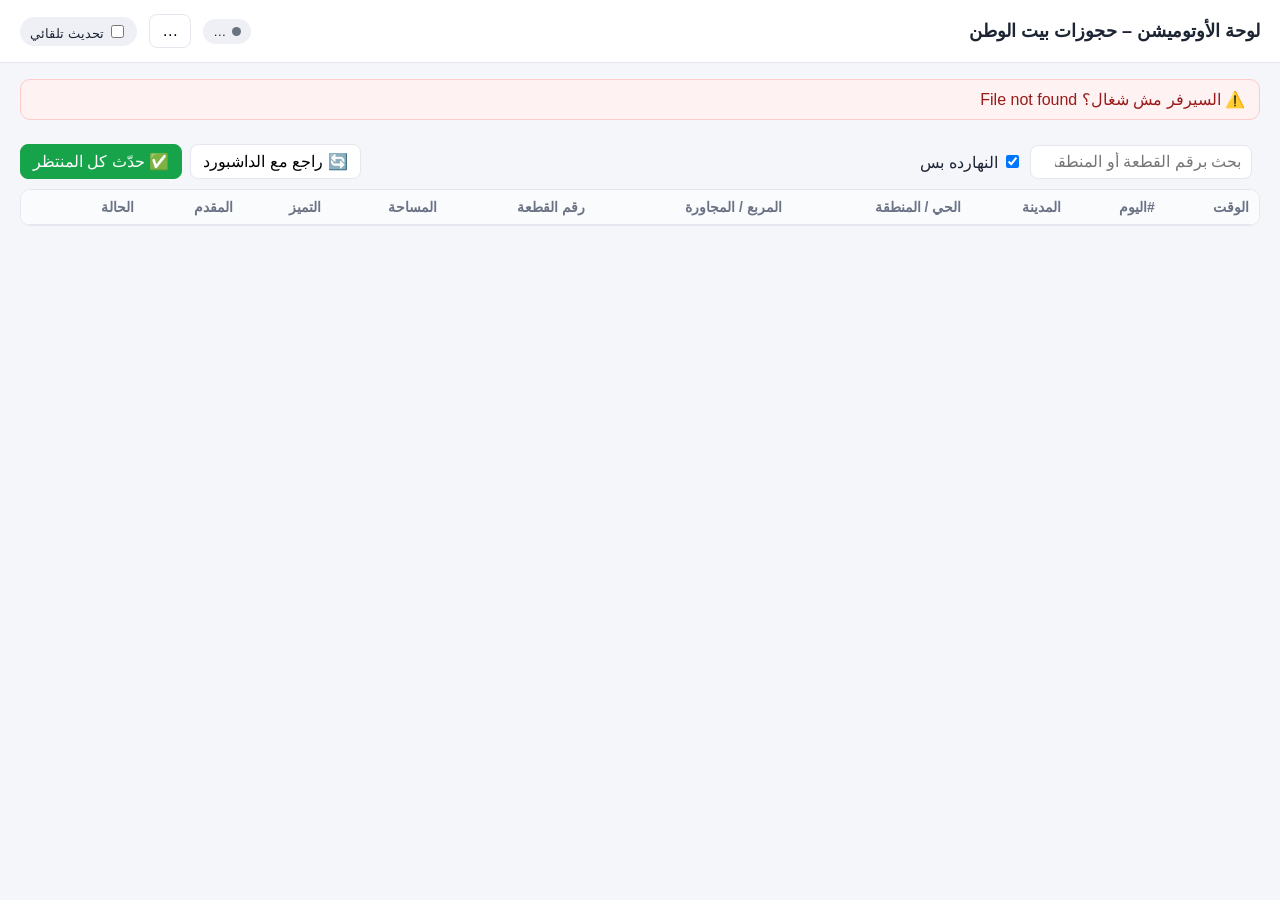
==== app/static/index.html @ f6942cc3 "Show verify-pending progress in a popup The "راجع مع الداشبورد" button now opens a modal with a prog" ====
<!doctype html>
<html lang="ar" dir="rtl">
<head>
<meta charset="utf-8">
<meta name="viewport" content="width=device-width, initial-scale=1">
<title>لوحة الأوتوميشن</title>
<style>
  :root { --bg:#f5f6fa; --card:#fff; --text:#1d2433; --muted:#6b7385; --line:#e4e7ee;
          --blue:#4f6af0; --green:#16a34a; --red:#dc2626; --amber:#d97706; --gray:#6b7280; }
  * { box-sizing: border-box; }
  body { margin:0; font-family: "Segoe UI", Tahoma, sans-serif; background:var(--bg); color:var(--text); }
  header { background:var(--card); border-bottom:1px solid var(--line); padding:14px 20px;
           display:flex; flex-wrap:wrap; gap:12px; align-items:center; position:sticky; top:0; z-index:2; }
  h1 { font-size:18px; margin:0 0 0 auto; }
  button { font:inherit; border:1px solid var(--line); background:var(--card); border-radius:8px;
           padding:7px 12px; cursor:pointer; }
  button:hover { filter:brightness(.96); }
  button.primary { background:var(--blue); color:#fff; border-color:var(--blue); }
  button.ok { background:var(--green); color:#fff; border-color:var(--green); }
  button.danger { color:var(--red); }
  button:disabled { opacity:.5; cursor:not-allowed; }
  .pill { display:inline-flex; align-items:center; gap:6px; padding:5px 10px; border-radius:999px;
          font-size:13px; background:#eef0f5; }
  .pill[hidden] { display:none; }
  .dot { width:9px; height:9px; border-radius:50%; background:var(--gray); }
  .on .dot { background:var(--green); box-shadow:0 0 0 3px #16a34a33; }
  main { padding:16px 20px; max-width:1400px; margin:auto; }
  .stats { display:flex; gap:10px; flex-wrap:wrap; margin-bottom:12px; }
  .stat { background:var(--card); border:1px solid var(--line); border-radius:10px; padding:10px 14px; min-width:110px; }
  .stat b { display:block; font-size:22px; }
  .stat span { color:var(--muted); font-size:13px; }
  .alert { background:#fff7ed; border:1px solid #fed7aa; color:#9a3412; border-radius:10px;
           padding:10px 14px; margin-bottom:12px; display:none; }
  .alert.err { background:#fef2f2; border-color:#fecaca; color:#991b1b; }
  .toolbar { display:flex; gap:8px; flex-wrap:wrap; align-items:center; margin-bottom:10px; }
  .tabs button.active { background:var(--text); color:#fff; border-color:var(--text); }
  input[type=search] { font:inherit; padding:7px 10px; border:1px solid var(--line); border-radius:8px; min-width:220px; }
  .table-wrap { background:var(--card); border:1px solid var(--line); border-radius:10px; overflow:auto; }
  table { width:100%; border-collapse:collapse; font-size:14px; }
  th, td { padding:9px 10px; border-bottom:1px solid var(--line); text-align:right; white-space:nowrap; }
  th { background:#fafbfd; color:var(--muted); font-weight:600; position:sticky; top:0; }
  tr.new { animation: flash 3s ease-out; }
  @keyframes flash { from { background:#e0e7ff; } to { background:transparent; } }
  td.wrap { white-space:normal; min-width:140px; max-width:220px; }
  .plotno { font-weight:700; font-size:15px; cursor:copy; }
  .status { font-size:12px; padding:3px 8px; border-radius:999px; color:#fff; }
  .s-pending { background:var(--amber); } .s-done { background:var(--green); }
  .s-failed { background:var(--red); } .s-rejected, .s-duplicate { background:var(--gray); }
  .status { display:inline-block; }
  .note { margin-top:4px; color:var(--muted); font-size:12px; white-space:normal; max-width:280px; }
  .actions { display:flex; gap:6px; }
  a.link { color:var(--blue); text-decoration:none; align-self:center; font-size:13px; }
  .empty { padding:40px; text-align:center; color:var(--muted); }
  #toast { position:fixed; bottom:20px; left:20px; background:var(--text); color:#fff; padding:10px 16px;
           border-radius:8px; opacity:0; transition:.2s; pointer-events:none; }
  #toast.show { opacity:1; }
  .modal { position:fixed; inset:0; background:#1d243366; display:flex; align-items:center; justify-content:center;
           z-index:10; padding:16px; }
  .modal[hidden] { display:none; }
  .modal .box { background:var(--card); border-radius:12px; padding:20px 22px; width:min(420px, 100%);
                box-shadow:0 10px 40px #0003; }
  .modal h2 { font-size:17px; margin:0 0 6px; }
  .modal p { color:var(--muted); font-size:14px; margin:0 0 14px; }
  .bar { height:12px; background:#eef0f5; border-radius:999px; overflow:hidden; }
  .bar div { height:100%; width:0; background:var(--blue); transition:width .3s; }
  .bar.finished div { background:var(--green); }
  .progress-nums { display:flex; justify-content:space-between; font-size:13px; color:var(--muted); margin:8px 0 14px; }
  .modal .foot { display:flex; justify-content:flex-start; }
</style>
</head>
<body>
<header>
  <h1>لوحة الأوتوميشن – حجوزات بيت الوطن</h1>
  <span id="listenerPill" class="pill"><span class="dot"></span><span id="listenerText">…</span></span>
  <button id="listenerBtn">…</button>
  <span id="queuePill" class="pill" hidden title="بيشوف القطع المنتظرة لو كانت اتحجزت في الداشبورد خلاص">🔄 <span id="queueText"></span></span>
  <span class="pill" title="تحديث الداشبورد تلقائي للقطع المطابقة 100%">
    <label><input type="checkbox" id="autoMode"> تحديث تلقائي</label>
  </span>
</header>
<main>
  <div id="errorBox" class="alert err"></div>
  <div id="missingBox" class="alert"></div>
  <div id="dashBox" class="alert">الربط مع الداشبورد لسه مش جاهز. لحد ما يجهز: اضغط على رقم القطعة عشان تنسخه، حدّثها في الداشبورد، وبعدين اضغط "تم يدوي".</div>

  <div class="stats" id="stats"></div>

  <div class="toolbar">
    <div class="tabs" id="tabs"></div>
    <input type="search" id="search" placeholder="بحث برقم القطعة أو المنطقة…">
    <label><input type="checkbox" id="todayOnly" checked> النهارده بس</label>
    <span style="flex:1"></span>
    <button id="verifyAll" title="بيشوف بس، مش بيغيّر حاجة في الداشبورد">🔄 راجع مع الداشبورد</button>
    <button class="ok" id="approveAll">✅ حدّث كل المنتظر</button>
  </div>

  <div class="table-wrap">
    <table>
      <thead><tr>
        <th>الوقت</th><th>#اليوم</th><th>المدينة</th><th>الحي / المنطقة</th><th>المربع / المجاورة</th>
        <th>رقم القطعة</th><th>المساحة</th><th>التميز</th><th>المقدم</th><th>الحالة</th><th></th>
      </tr></thead>
      <tbody id="rows"></tbody>
    </table>
    <div class="empty" id="empty" hidden>مفيش قطع هنا</div>
  </div>
</main>
<div id="toast"></div>
<div id="verifyModal" class="modal" hidden>
  <div class="box">
    <h2>🔄 مراجعة مع الداشبورد</h2>
    <p id="verifyMsg">بيشوف القطع المنتظرة لو كانت اتحجزت في الداشبورد خلاص. مش بيغيّر حاجة في الداشبورد.</p>
    <div class="bar" id="verifyBar"><div></div></div>
    <div class="progress-nums"><span id="verifyCount">0 / 0</span><span id="verifyDone">اتعلّم "اتحدّث": 0</span></div>
    <div class="foot"><button id="verifyClose" disabled>قفل</button></div>
  </div>
</div>

<script>
const STATUS = { pending:"منتظر", done:"اتحدّث", failed:"محتاج مراجعة", rejected:"مرفوض", duplicate:"مكرر" };
const TABS = [["pending","منتظر"],["failed","محتاج مراجعة"],["done","اتحدّث"],["duplicate","مكرر"],["rejected","مرفوض"],["","الكل"]];
let tab = "pending", state = null, seen = new Set(), firstLoad = true;

const $ = id => document.getElementById(id);
const esc = s => (s ?? "").toString().replace(/[&<>"]/g, c => ({"&":"&amp;","<":"&lt;",">":"&gt;",'"':"&quot;"}[c]));
function toast(msg) { const t = $("toast"); t.textContent = msg; t.classList.add("show"); clearTimeout(t._h); t._h = setTimeout(() => t.classList.remove("show"), 2500); }

async function api(path, method = "GET") {
  const r = await fetch(path, { method });
  const body = await r.json().catch(() => ({}));
  if (!r.ok) throw new Error(body.detail || r.statusText);
  return body;
}

function renderTabs() {
  const c = state?.counts || {};
  $("tabs").innerHTML = TABS.map(([k, label]) =>
    `<button data-k="${k}" class="${k === tab ? "active" : ""}">${label}${k && c[k] ? ` (${c[k]})` : ""}</button>`).join(" ");
  $("tabs").querySelectorAll("button").forEach(b => b.onclick = () => { tab = b.dataset.k; renderTabs(); loadRows(); });
}

async function loadState() {
  state = await api("/api/state");
  const L = state.listener;
  $("listenerPill").classList.toggle("on", L.running);
  $("listenerText").textContent = L.running ? "شغال – بيسمع القناة" : "واقف";
  $("listenerBtn").textContent = L.running ? "⏸ إيقاف" : "▶ تشغيل";
  $("listenerBtn").className = L.running ? "danger" : "primary";
  $("errorBox").style.display = L.error ? "block" : "none";
  $("errorBox").textContent = L.error ? "⚠️ " + L.error : "";
  $("missingBox").style.display = state.missing.length ? "block" : "none";
  $("missingBox").textContent = state.missing.length
    ? `⚠️ في رسايل ماوصلتش النهارده (حسب عداد "إجمالي اليوم"): ${state.missing.join("، ")}` : "";
  $("dashBox").style.display = state.dashboard_configured ? "none" : "block";
  $("autoMode").checked = state.auto_mode;
  $("autoMode").disabled = !state.dashboard_configured;
  $("approveAll").disabled = !state.dashboard_configured || !state.counts.pending;
  if (!$("verifyAll")._busy) $("verifyAll").disabled = !state.dashboard_configured;
  $("queuePill").hidden = !state.queue;
  $("queueText").textContent = `بيراجع مع الداشبورد… (${state.queue})`;
  const c = state.counts, total = Object.values(c).reduce((a, b) => a + b, 0);
  $("stats").innerHTML = [["حجوزات النهارده", total], ["منتظر", c.pending || 0], ["اتحدّث", c.done || 0],
    ["محتاج مراجعة", c.failed || 0], ["آخر رسالة", L.last_message_at ? L.last_message_at.slice(11, 16) : "—"]]
    .map(([l, v]) => `<div class="stat"><b>${v}</b><span>${l}</span></div>`).join("");
  renderTabs();
}

async function loadRows() {
  const p = new URLSearchParams();
  if (tab) p.set("status", tab);
  if ($("todayOnly").checked && state) p.set("day", state.today);
  if ($("search").value.trim()) p.set("search", $("search").value.trim());
  const rows = await api("/api/plots?" + p);
  $("empty").hidden = rows.length > 0;
  const canApprove = state?.dashboard_configured;
  $("rows").innerHTML = rows.map(r => {
    const isNew = !firstLoad && !seen.has(r.id);
    seen.add(r.id);
    const act = [];
    if (r.status === "pending" || r.status === "failed") {
      if (canApprove && r.suggest_id) act.push(`<button class="ok" data-a="link-region" title="هيفتكر إن المنطقة دي هي نفسها بعد كده">اربط وحدّث</button>`);
      else if (canApprove) act.push(`<button class="ok" data-a="approve">حدّث الداشبورد</button>`);
      act.push(`<button data-a="mark-done">تم يدوي</button>`);
      act.push(`<button class="danger" data-a="reject">رفض</button>`);
    } else {
      act.push(`<button data-a="reset">رجّعه منتظر</button>`);
    }
    if (state?.dashboard_url) act.push(`<a class="link" target="_blank" href="${state.dashboard_url}?q=${encodeURIComponent(r.plot)}&per_page=500">افتح ↗</a>`);
    return `<tr data-id="${r.id}" class="${isNew ? "new" : ""}">
      <td>${esc(r.posted_at.slice(11, 16))}</td><td>${esc(r.day_count)}</td>
      <td>${esc(r.city)}</td><td class="wrap">${esc(r.sector)}</td><td class="wrap">${esc(r.block)}</td>
      <td class="plotno" title="اضغط للنسخ">${esc(r.plot)}</td>
      <td>${r.area ? esc(r.area) + " م²" : ""}</td><td>${esc(r.features)}</td><td>${esc(r.down_payment)}</td>
      <td><span class="status s-${r.status}">${STATUS[r.status]}</span>${r.note ? `<div class="note">${esc(r.note)}</div>` : ""}</td>
      <td><div class="actions">${act.join("")}</div></td></tr>`;
  }).join("");
  firstLoad = false;
}

$("rows").addEventListener("click", async e => {
  const tr = e.target.closest("tr"); if (!tr) return;
  if (e.target.classList.contains("plotno")) {
    navigator.clipboard.writeText(e.target.textContent).then(() => toast("اتنسخ رقم القطعة " + e.target.textContent));
    return;
  }
  const a = e.target.dataset.a; if (!a) return;
  e.target.disabled = true;
  try {
    const r = await api(`/api/plots/${tr.dataset.id}/${a}`, "POST");
    if (a === "approve" || a === "link-region") toast(r.status === "done" ? "✅ اتحدّثت في الداشبورد" : "⚠️ " + (r.note || "فشل"));
  } catch (err) { toast("⚠️ " + err.message); }
  await refresh();
});

$("listenerBtn").onclick = async () => {
  $("listenerBtn").disabled = true;
  try {
    if (state.listener.running) { await api("/api/listener/stop", "POST"); toast("⏸ اتوقف"); }
    else { const r = await api("/api/listener/start", "POST"); toast(`▶ اشتغل – جاب ${r.caught_up} رسالة فاتت`); }
  } catch (err) { toast("⚠️ " + err.message); }
  $("listenerBtn").disabled = false;
  await refresh();
};

$("autoMode").onchange = async e => {
  try { await api(`/api/auto-mode/${e.target.checked ? 1 : 0}`, "POST"); }
  catch (err) { toast("⚠️ " + err.message); }
  await refresh();
};

$("approveAll").onclick = async () => {
  if (!confirm("تحدّث كل القطع المنتظرة في الداشبورد؟")) return;
  $("approveAll").disabled = true;
  const r = await api("/api/plots/approve-pending", "POST").catch(err => (toast("⚠️ " + err.message), null));
  if (r) toast(`✅ ${r.done} اتحدّثت – ⚠️ ${r.failed} محتاجة مراجعة`);
  await refresh();
};

function showProgress(b, finished) {
  const pct = b.total ? Math.round(100 * b.checked / b.total) : 100;
  $("verifyBar").firstElementChild.style.width = pct + "%";
  $("verifyBar").classList.toggle("finished", finished);
  $("verifyCount").textContent = `${b.checked} / ${b.total} (${pct}%)`;
  $("verifyDone").textContent = `اتعلّم "اتحدّث": ${b.done}`;
}

$("verifyAll").onclick = async () => {
  const b = $("verifyAll");
  b.disabled = b._busy = true;
  $("verifyClose").disabled = true;
  $("verifyMsg").textContent = "بيشوف القطع المنتظرة لو كانت اتحجزت في الداشبورد خلاص. مش بيغيّر حاجة في الداشبورد.";
  showProgress({ total: 0, checked: 0, done: 0 }, false);
  $("verifyModal").hidden = false;
  const poll = setInterval(async () => {
    const s = await api("/api/state").catch(() => null);
    if (s?.verify_batch) showProgress(s.verify_batch, false);
  }, 500);
  try {
    const r = await api("/api/plots/verify-pending", "POST");
    showProgress({ total: r.checked, checked: r.checked, done: r.done }, true);
    $("verifyMsg").textContent = r.checked
      ? `✅ خلص. ${r.done} من ${r.checked} كانت محجوزة في الداشبورد واتعلّمت "اتحدّث".`
      : "مفيش قطع منتظرة.";
  } catch (err) {
    $("verifyMsg").textContent = "⚠️ " + err.message;
  } finally {
    clearInterval(poll);
    $("verifyClose").disabled = false;
    b._busy = false; b.disabled = !state?.dashboard_configured;
    await refresh();
  }
};
$("verifyClose").onclick = () => { $("verifyModal").hidden = true; };

let searchTimer;
$("search").oninput = () => { clearTimeout(searchTimer); searchTimer = setTimeout(loadRows, 300); };
$("todayOnly").onchange = loadRows;

async function refresh() {
  try { await loadState(); await loadRows(); } catch (e) { $("errorBox").style.display = "block"; $("errorBox").textContent = "⚠️ السيرفر مش شغال؟ " + e.message; }
}
refresh();
setInterval(refresh, 5000);
</script>
</body>
</html>
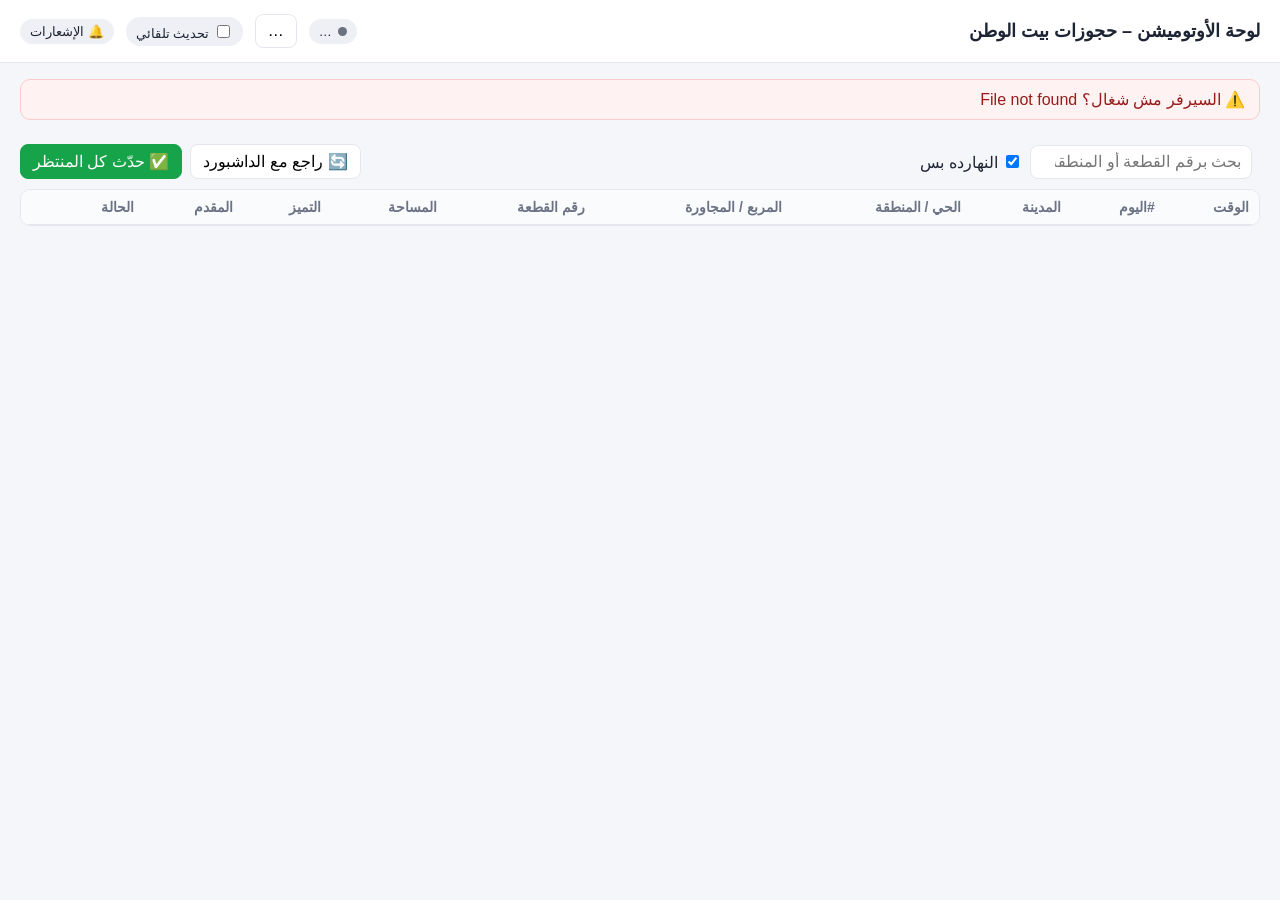
==== commit a68109c6: "Add a notifications page and Windows notifications for important events Every platform event and pan" ====
--- a/app/static/index.html
+++ b/app/static/index.html
@@ -22,6 +22,9 @@
   .pill { display:inline-flex; align-items:center; gap:6px; padding:5px 10px; border-radius:999px;
           font-size:13px; background:#eef0f5; }
   .pill[hidden] { display:none; }
+  a.bell { color:var(--text); text-decoration:none; }
+  #bellCount { background:var(--red); color:#fff; border-radius:999px; padding:0 7px; font-size:12px; }
+  #bellCount[hidden] { display:none; }
   .dot { width:9px; height:9px; border-radius:50%; background:var(--gray); }
   .on .dot { background:var(--green); box-shadow:0 0 0 3px #16a34a33; }
   main { padding:16px 20px; max-width:1400px; margin:auto; }
@@ -54,6 +57,10 @@
   #toast { position:fixed; bottom:20px; left:20px; background:var(--text); color:#fff; padding:10px 16px;
            border-radius:8px; opacity:0; transition:.2s; pointer-events:none; }
   #toast.show { opacity:1; }
+  #missingBox button { margin-inline-start:8px; }
+  #unparsedBox summary { cursor:pointer; }
+  pre.raw { white-space:pre-wrap; background:#fff; border:1px solid var(--line); border-radius:8px; padding:8px 10px;
+            margin:8px 0 0; font:13px/1.5 "Segoe UI", Tahoma, sans-serif; color:var(--text); }
   .modal { position:fixed; inset:0; background:#1d243366; display:flex; align-items:center; justify-content:center;
            z-index:10; padding:16px; }
   .modal[hidden] { display:none; }
@@ -65,7 +72,7 @@
   .bar div { height:100%; width:0; background:var(--blue); transition:width .3s; }
   .bar.finished div { background:var(--green); }
   .progress-nums { display:flex; justify-content:space-between; font-size:13px; color:var(--muted); margin:8px 0 14px; }
-  .modal .foot { display:flex; justify-content:flex-start; }
+  .modal .foot { display:flex; justify-content:flex-start; gap:8px; }
 </style>
 </head>
 <body>
@@ -77,10 +84,17 @@
   <span class="pill" title="تحديث الداشبورد تلقائي للقطع المطابقة 100%">
     <label><input type="checkbox" id="autoMode"> تحديث تلقائي</label>
   </span>
+  <a class="pill bell" href="/notifications" title="كل الإشعارات والرسايل">🔔 الإشعارات <b id="bellCount" hidden></b></a>
 </header>
 <main>
   <div id="errorBox" class="alert err"></div>
-  <div id="missingBox" class="alert"></div>
+  <div id="missingBox" class="alert">
+    <span id="missingText"></span>
+    <button id="refetchBtn" title="بيقرا كل رسايل النهارده من القناة تاني، ومش هيكرر اللي اتسجل">🔁 هات الرسايل الناقصة</button>
+  </div>
+  <div id="unparsedBox" class="alert err">
+    <details><summary id="unparsedTitle"></summary><div id="unparsedList"></div></details>
+  </div>
   <div id="dashBox" class="alert">الربط مع الداشبورد لسه مش جاهز. لحد ما يجهز: اضغط على رقم القطعة عشان تنسخه، حدّثها في الداشبورد، وبعدين اضغط "تم يدوي".</div>
 
   <div class="stats" id="stats"></div>
@@ -106,6 +120,13 @@
   </div>
 </main>
 <div id="toast"></div>
+<div id="confirmModal" class="modal" hidden role="dialog" aria-modal="true" aria-labelledby="confirmTitle">
+  <div class="box">
+    <h2 id="confirmTitle"></h2>
+    <p id="confirmMsg"></p>
+    <div class="foot"><button id="confirmOk" class="ok"></button><button id="confirmCancel">لأ، رجوع</button></div>
+  </div>
+</div>
 <div id="verifyModal" class="modal" hidden>
   <div class="box">
     <h2>🔄 مراجعة مع الداشبورد</h2>
@@ -123,7 +144,13 @@
 
 const $ = id => document.getElementById(id);
 const esc = s => (s ?? "").toString().replace(/[&<>"]/g, c => ({"&":"&amp;","<":"&lt;",">":"&gt;",'"':"&quot;"}[c]));
-function toast(msg) { const t = $("toast"); t.textContent = msg; t.classList.add("show"); clearTimeout(t._h); t._h = setTimeout(() => t.classList.remove("show"), 2500); }
+function toast(msg) {
+  const t = $("toast"); t.textContent = msg; t.classList.add("show"); clearTimeout(t._h); t._h = setTimeout(() => t.classList.remove("show"), 2500);
+  // every toast also lands on the notifications page
+  const level = msg.startsWith("⚠️") ? "warning" : msg.startsWith("✅") ? "success" : "info";
+  fetch("/api/notifications/panel", { method: "POST", headers: { "Content-Type": "application/json" },
+    body: JSON.stringify({ text: msg, level }) }).catch(() => {});
+}
 
 async function api(path, method = "GET") {
   const r = await fetch(path, { method });
@@ -149,12 +176,22 @@
   $("errorBox").style.display = L.error ? "block" : "none";
   $("errorBox").textContent = L.error ? "⚠️ " + L.error : "";
   $("missingBox").style.display = state.missing.length ? "block" : "none";
-  $("missingBox").textContent = state.missing.length
+  $("missingText").textContent = state.missing.length
     ? `⚠️ في رسايل ماوصلتش النهارده (حسب عداد "إجمالي اليوم"): ${state.missing.join("، ")}` : "";
+  const un = state.unparsed || [], unKey = un.map(u => u.msg_id).join(",");
+  $("unparsedBox").style.display = un.length ? "block" : "none";
+  if ($("unparsedBox")._key !== unKey) {  // don't re-render every poll, it would collapse the details
+    $("unparsedBox")._key = unKey;
+    $("unparsedTitle").textContent = `⚠️ في ${un.length} رسالة مااتقرتش (شكلها حجز بس الشكل بتاعها مختلف). دوس عشان تشوفها`;
+    $("unparsedList").innerHTML = un.map(u =>
+      `<pre class="raw"><b>#${u.msg_id} – ${esc(u.at.slice(11, 16))}</b>\n${esc(u.text)}</pre>`).join("");
+  }
   $("dashBox").style.display = state.dashboard_configured ? "none" : "block";
   $("autoMode").checked = state.auto_mode;
   $("autoMode").disabled = !state.dashboard_configured;
   $("approveAll").disabled = !state.dashboard_configured || !state.counts.pending;
+  $("bellCount").hidden = !state.notifications_unread;
+  $("bellCount").textContent = state.notifications_unread;
   if (!$("verifyAll")._busy) $("verifyAll").disabled = !state.dashboard_configured;
   $("queuePill").hidden = !state.queue;
   $("queueText").textContent = `بيراجع مع الداشبورد… (${state.queue})`;
@@ -229,12 +266,36 @@
 };
 
 $("approveAll").onclick = async () => {
-  if (!confirm("تحدّث كل القطع المنتظرة في الداشبورد؟")) return;
+  const n = state?.counts?.pending || 0;
+  if (!await askConfirm("✅ تحديث كل المنتظر",
+      `هيدوّر على ${n} قطعة منتظرة في الداشبورد، واللي متاحة ومطابقة 100% هتتحجز هناك على طول. اللي فيها أي شك هتروح "محتاج مراجعة".`,
+      `أيوه، حدّث ${n} قطعة`)) return;
   $("approveAll").disabled = true;
   const r = await api("/api/plots/approve-pending", "POST").catch(err => (toast("⚠️ " + err.message), null));
   if (r) toast(`✅ ${r.done} اتحدّثت – ⚠️ ${r.failed} محتاجة مراجعة`);
   await refresh();
 };
+
+// In-page replacement for window.confirm(). Resolves true on OK, false on cancel / Esc / click outside.
+function askConfirm(title, msg, okLabel = "أيوه") {
+  const m = $("confirmModal");
+  $("confirmTitle").textContent = title;
+  $("confirmMsg").textContent = msg;
+  $("confirmOk").textContent = okLabel;
+  m.hidden = false;
+  $("confirmCancel").focus();  // the safe choice is the default
+  return new Promise(resolve => {
+    const done = ok => {
+      m.hidden = true;
+      m.onclick = $("confirmOk").onclick = $("confirmCancel").onclick = document.onkeydown = null;
+      resolve(ok);
+    };
+    $("confirmOk").onclick = () => done(true);
+    $("confirmCancel").onclick = () => done(false);
+    m.onclick = e => { if (e.target === m) done(false); };
+    document.onkeydown = e => { if (e.key === "Escape") done(false); };
+  });
+}
 
 function showProgress(b, finished) {
   const pct = b.total ? Math.round(100 * b.checked / b.total) : 100;
@@ -270,7 +331,15 @@
     await refresh();
   }
 };
-$("verifyClose").onclick = () => { $("verifyModal").hidden = true; };
+$("refetchBtn").onclick = async () => {
+  $("refetchBtn").disabled = true;
+  try { const r = await api("/api/listener/refetch-today", "POST"); toast(r.added ? `✅ رجعت ${r.added} رسالة ناقصة` : "مفيش رسايل ناقصة في القناة نفسها"); }
+  catch (err) { toast("⚠️ " + err.message); }
+  $("refetchBtn").disabled = false;
+  await refresh();
+};
+
+$("verifyClose").onclick =() => { $("verifyModal").hidden = true; };
 
 let searchTimer;
 $("search").oninput = () => { clearTimeout(searchTimer); searchTimer = setTimeout(loadRows, 300); };
@@ -279,6 +348,9 @@
 async function refresh() {
   try { await loadState(); await loadRows(); } catch (e) { $("errorBox").style.display = "block"; $("errorBox").textContent = "⚠️ السيرفر مش شغال؟ " + e.message; }
 }
+// "افتح القطعة" links from the notifications page: /?q=<plot number>
+const linkQ = new URLSearchParams(location.search).get("q");
+if (linkQ) { $("search").value = linkQ; $("todayOnly").checked = false; tab = ""; }
 refresh();
 setInterval(refresh, 5000);
 </script>
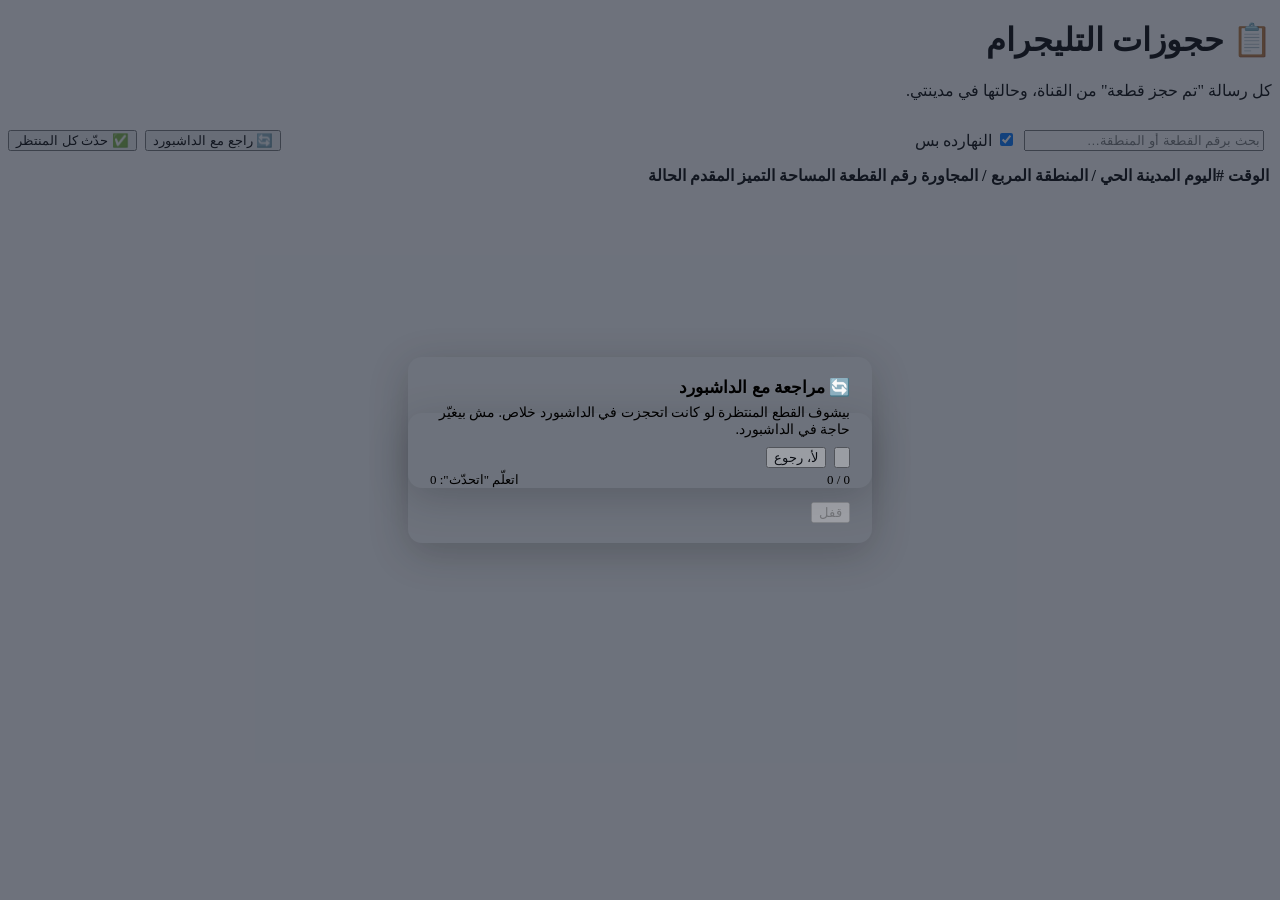
==== commit 343bcd0f: "Add a madinty comparison page, a shared header and 12-hour times Comparison (read-only): compare_day" ====
--- a/app/static/index.html
+++ b/app/static/index.html
@@ -3,72 +3,35 @@
 <head>
 <meta charset="utf-8">
 <meta name="viewport" content="width=device-width, initial-scale=1">
-<title>لوحة الأوتوميشن</title>
+<title>الحجوزات – بيت الوطن</title>
+<link rel="stylesheet" href="/static/shell.css">
 <style>
-  :root { --bg:#f5f6fa; --card:#fff; --text:#1d2433; --muted:#6b7385; --line:#e4e7ee;
-          --blue:#4f6af0; --green:#16a34a; --red:#dc2626; --amber:#d97706; --gray:#6b7280; }
-  * { box-sizing: border-box; }
-  body { margin:0; font-family: "Segoe UI", Tahoma, sans-serif; background:var(--bg); color:var(--text); }
-  header { background:var(--card); border-bottom:1px solid var(--line); padding:14px 20px;
-           display:flex; flex-wrap:wrap; gap:12px; align-items:center; position:sticky; top:0; z-index:2; }
-  h1 { font-size:18px; margin:0 0 0 auto; }
-  button { font:inherit; border:1px solid var(--line); background:var(--card); border-radius:8px;
-           padding:7px 12px; cursor:pointer; }
-  button:hover { filter:brightness(.96); }
-  button.primary { background:var(--blue); color:#fff; border-color:var(--blue); }
-  button.ok { background:var(--green); color:#fff; border-color:var(--green); }
-  button.danger { color:var(--red); }
-  button:disabled { opacity:.5; cursor:not-allowed; }
-  .pill { display:inline-flex; align-items:center; gap:6px; padding:5px 10px; border-radius:999px;
-          font-size:13px; background:#eef0f5; }
-  .pill[hidden] { display:none; }
-  a.bell { color:var(--text); text-decoration:none; }
-  #bellCount { background:var(--red); color:#fff; border-radius:999px; padding:0 7px; font-size:12px; }
-  #bellCount[hidden] { display:none; }
-  .dot { width:9px; height:9px; border-radius:50%; background:var(--gray); }
-  .on .dot { background:var(--green); box-shadow:0 0 0 3px #16a34a33; }
-  main { padding:16px 20px; max-width:1400px; margin:auto; }
-  .stats { display:flex; gap:10px; flex-wrap:wrap; margin-bottom:12px; }
-  .stat { background:var(--card); border:1px solid var(--line); border-radius:10px; padding:10px 14px; min-width:110px; }
-  .stat b { display:block; font-size:22px; }
+  .stats { display:grid; grid-template-columns:repeat(auto-fit, minmax(140px, 1fr)); gap:10px; margin-bottom:14px; }
+  .stat { padding:12px 16px; border-inline-start:4px solid var(--line); }
+  .stat b { display:block; font-size:24px; line-height:1.25; }
   .stat span { color:var(--muted); font-size:13px; }
-  .alert { background:#fff7ed; border:1px solid #fed7aa; color:#9a3412; border-radius:10px;
-           padding:10px 14px; margin-bottom:12px; display:none; }
-  .alert.err { background:#fef2f2; border-color:#fecaca; color:#991b1b; }
-  .toolbar { display:flex; gap:8px; flex-wrap:wrap; align-items:center; margin-bottom:10px; }
-  .tabs button.active { background:var(--text); color:#fff; border-color:var(--text); }
-  input[type=search] { font:inherit; padding:7px 10px; border:1px solid var(--line); border-radius:8px; min-width:220px; }
-  .table-wrap { background:var(--card); border:1px solid var(--line); border-radius:10px; overflow:auto; }
-  table { width:100%; border-collapse:collapse; font-size:14px; }
-  th, td { padding:9px 10px; border-bottom:1px solid var(--line); text-align:right; white-space:nowrap; }
-  th { background:#fafbfd; color:var(--muted); font-weight:600; position:sticky; top:0; }
+  .stat.blue { border-inline-start-color:var(--blue); } .stat.amber { border-inline-start-color:var(--amber); }
+  .stat.green { border-inline-start-color:var(--green); } .stat.red { border-inline-start-color:var(--red); }
+  .stat.red b { color:var(--red); } .stat.gray { border-inline-start-color:var(--gray); }
+  .alert { display:none; }
+  .toolbar { display:flex; gap:8px; flex-wrap:wrap; align-items:center; margin-bottom:12px; }
+  input[type=search] { min-width:240px; }
   tr.new { animation: flash 3s ease-out; }
   @keyframes flash { from { background:#e0e7ff; } to { background:transparent; } }
-  td.wrap { white-space:normal; min-width:140px; max-width:220px; }
   .plotno { font-weight:700; font-size:15px; cursor:copy; }
-  .status { font-size:12px; padding:3px 8px; border-radius:999px; color:#fff; }
-  .s-pending { background:var(--amber); } .s-done { background:var(--green); }
-  .s-failed { background:var(--red); } .s-rejected, .s-duplicate { background:var(--gray); }
-  .status { display:inline-block; }
   .note { margin-top:4px; color:var(--muted); font-size:12px; white-space:normal; max-width:280px; }
-  .actions { display:flex; gap:6px; }
-  a.link { color:var(--blue); text-decoration:none; align-self:center; font-size:13px; }
-  .empty { padding:40px; text-align:center; color:var(--muted); }
-  #toast { position:fixed; bottom:20px; left:20px; background:var(--text); color:#fff; padding:10px 16px;
-           border-radius:8px; opacity:0; transition:.2s; pointer-events:none; }
-  #toast.show { opacity:1; }
+  .actions { display:flex; gap:6px; align-items:center; }
   #missingBox button { margin-inline-start:8px; }
   #unparsedBox summary { cursor:pointer; }
   pre.raw { white-space:pre-wrap; background:#fff; border:1px solid var(--line); border-radius:8px; padding:8px 10px;
             margin:8px 0 0; font:13px/1.5 "Segoe UI", Tahoma, sans-serif; color:var(--text); }
   .modal { position:fixed; inset:0; background:#1d243366; display:flex; align-items:center; justify-content:center;
            z-index:10; padding:16px; }
-  .modal[hidden] { display:none; }
-  .modal .box { background:var(--card); border-radius:12px; padding:20px 22px; width:min(420px, 100%);
+  .modal .box { background:var(--card); border-radius:14px; padding:20px 22px; width:min(420px, 100%);
                 box-shadow:0 10px 40px #0003; }
   .modal h2 { font-size:17px; margin:0 0 6px; }
   .modal p { color:var(--muted); font-size:14px; margin:0 0 14px; }
-  .bar { height:12px; background:#eef0f5; border-radius:999px; overflow:hidden; }
+  .bar { height:12px; background:var(--soft); border-radius:999px; overflow:hidden; }
   .bar div { height:100%; width:0; background:var(--blue); transition:width .3s; }
   .bar.finished div { background:var(--green); }
   .progress-nums { display:flex; justify-content:space-between; font-size:13px; color:var(--muted); margin:8px 0 14px; }
@@ -76,17 +39,10 @@
 </style>
 </head>
 <body>
-<header>
-  <h1>لوحة الأوتوميشن – حجوزات بيت الوطن</h1>
-  <span id="listenerPill" class="pill"><span class="dot"></span><span id="listenerText">…</span></span>
-  <button id="listenerBtn">…</button>
-  <span id="queuePill" class="pill" hidden title="بيشوف القطع المنتظرة لو كانت اتحجزت في الداشبورد خلاص">🔄 <span id="queueText"></span></span>
-  <span class="pill" title="تحديث الداشبورد تلقائي للقطع المطابقة 100%">
-    <label><input type="checkbox" id="autoMode"> تحديث تلقائي</label>
-  </span>
-  <a class="pill bell" href="/notifications" title="كل الإشعارات والرسايل">🔔 الإشعارات <b id="bellCount" hidden></b></a>
-</header>
 <main>
+  <div class="page-head">
+    <div><h1>📋 حجوزات التليجرام</h1><p>كل رسالة "تم حجز قطعة" من القناة، وحالتها في مدينتي.</p></div>
+  </div>
   <div id="errorBox" class="alert err"></div>
   <div id="missingBox" class="alert">
     <span id="missingText"></span>
@@ -119,7 +75,6 @@
     <div class="empty" id="empty" hidden>مفيش قطع هنا</div>
   </div>
 </main>
-<div id="toast"></div>
 <div id="confirmModal" class="modal" hidden role="dialog" aria-modal="true" aria-labelledby="confirmTitle">
   <div class="box">
     <h2 id="confirmTitle"></h2>
@@ -137,27 +92,10 @@
   </div>
 </div>
 
+<script src="/static/shell.js"></script>
 <script>
-const STATUS = { pending:"منتظر", done:"اتحدّث", failed:"محتاج مراجعة", rejected:"مرفوض", duplicate:"مكرر" };
 const TABS = [["pending","منتظر"],["failed","محتاج مراجعة"],["done","اتحدّث"],["duplicate","مكرر"],["rejected","مرفوض"],["","الكل"]];
 let tab = "pending", state = null, seen = new Set(), firstLoad = true;
-
-const $ = id => document.getElementById(id);
-const esc = s => (s ?? "").toString().replace(/[&<>"]/g, c => ({"&":"&amp;","<":"&lt;",">":"&gt;",'"':"&quot;"}[c]));
-function toast(msg) {
-  const t = $("toast"); t.textContent = msg; t.classList.add("show"); clearTimeout(t._h); t._h = setTimeout(() => t.classList.remove("show"), 2500);
-  // every toast also lands on the notifications page
-  const level = msg.startsWith("⚠️") ? "warning" : msg.startsWith("✅") ? "success" : "info";
-  fetch("/api/notifications/panel", { method: "POST", headers: { "Content-Type": "application/json" },
-    body: JSON.stringify({ text: msg, level }) }).catch(() => {});
-}
-
-async function api(path, method = "GET") {
-  const r = await fetch(path, { method });
-  const body = await r.json().catch(() => ({}));
-  if (!r.ok) throw new Error(body.detail || r.statusText);
-  return body;
-}
 
 function renderTabs() {
   const c = state?.counts || {};
@@ -166,13 +104,9 @@
   $("tabs").querySelectorAll("button").forEach(b => b.onclick = () => { tab = b.dataset.k; renderTabs(); loadRows(); });
 }
 
-async function loadState() {
-  state = await api("/api/state");
-  const L = state.listener;
-  $("listenerPill").classList.toggle("on", L.running);
-  $("listenerText").textContent = L.running ? "شغال – بيسمع القناة" : "واقف";
-  $("listenerBtn").textContent = L.running ? "⏸ إيقاف" : "▶ تشغيل";
-  $("listenerBtn").className = L.running ? "danger" : "primary";
+function renderState(s) {
+  state = s;
+  const L = s.listener;
   $("errorBox").style.display = L.error ? "block" : "none";
   $("errorBox").textContent = L.error ? "⚠️ " + L.error : "";
   $("missingBox").style.display = state.missing.length ? "block" : "none";
@@ -184,21 +118,16 @@
     $("unparsedBox")._key = unKey;
     $("unparsedTitle").textContent = `⚠️ في ${un.length} رسالة مااتقرتش (شكلها حجز بس الشكل بتاعها مختلف). دوس عشان تشوفها`;
     $("unparsedList").innerHTML = un.map(u =>
-      `<pre class="raw"><b>#${u.msg_id} – ${esc(u.at.slice(11, 16))}</b>\n${esc(u.text)}</pre>`).join("");
+      `<pre class="raw"><b>#${u.msg_id} – ${esc(t12(u.at))}</b>\n${esc(u.text)}</pre>`).join("");
   }
   $("dashBox").style.display = state.dashboard_configured ? "none" : "block";
-  $("autoMode").checked = state.auto_mode;
-  $("autoMode").disabled = !state.dashboard_configured;
   $("approveAll").disabled = !state.dashboard_configured || !state.counts.pending;
-  $("bellCount").hidden = !state.notifications_unread;
-  $("bellCount").textContent = state.notifications_unread;
   if (!$("verifyAll")._busy) $("verifyAll").disabled = !state.dashboard_configured;
-  $("queuePill").hidden = !state.queue;
-  $("queueText").textContent = `بيراجع مع الداشبورد… (${state.queue})`;
   const c = state.counts, total = Object.values(c).reduce((a, b) => a + b, 0);
-  $("stats").innerHTML = [["حجوزات النهارده", total], ["منتظر", c.pending || 0], ["اتحدّث", c.done || 0],
-    ["محتاج مراجعة", c.failed || 0], ["آخر رسالة", L.last_message_at ? L.last_message_at.slice(11, 16) : "—"]]
-    .map(([l, v]) => `<div class="stat"><b>${v}</b><span>${l}</span></div>`).join("");
+  $("stats").innerHTML = [["blue", total, "حجوزات النهارده"], ["amber", c.pending || 0, "منتظر"],
+    ["green", c.done || 0, "اتحدّث"], [c.failed ? "red" : "gray", c.failed || 0, "محتاج مراجعة"],
+    ["gray", L.last_message_at ? t12(L.last_message_at) : "—", "آخر رسالة"]]
+    .map(([cls, v, l]) => `<div class="card stat ${cls}"><b>${v}</b><span>${l}</span></div>`).join("");
   renderTabs();
 }
 
@@ -224,7 +153,7 @@
     }
     if (state?.dashboard_url) act.push(`<a class="link" target="_blank" href="${state.dashboard_url}?q=${encodeURIComponent(r.plot)}&per_page=500">افتح ↗</a>`);
     return `<tr data-id="${r.id}" class="${isNew ? "new" : ""}">
-      <td>${esc(r.posted_at.slice(11, 16))}</td><td>${esc(r.day_count)}</td>
+      <td>${esc(t12(r.posted_at))}</td><td>${esc(r.day_count)}</td>
       <td>${esc(r.city)}</td><td class="wrap">${esc(r.sector)}</td><td class="wrap">${esc(r.block)}</td>
       <td class="plotno" title="اضغط للنسخ">${esc(r.plot)}</td>
       <td>${r.area ? esc(r.area) + " م²" : ""}</td><td>${esc(r.features)}</td><td>${esc(r.down_payment)}</td>
@@ -248,22 +177,6 @@
   } catch (err) { toast("⚠️ " + err.message); }
   await refresh();
 });
-
-$("listenerBtn").onclick = async () => {
-  $("listenerBtn").disabled = true;
-  try {
-    if (state.listener.running) { await api("/api/listener/stop", "POST"); toast("⏸ اتوقف"); }
-    else { const r = await api("/api/listener/start", "POST"); toast(`▶ اشتغل – جاب ${r.caught_up} رسالة فاتت`); }
-  } catch (err) { toast("⚠️ " + err.message); }
-  $("listenerBtn").disabled = false;
-  await refresh();
-};
-
-$("autoMode").onchange = async e => {
-  try { await api(`/api/auto-mode/${e.target.checked ? 1 : 0}`, "POST"); }
-  catch (err) { toast("⚠️ " + err.message); }
-  await refresh();
-};
 
 $("approveAll").onclick = async () => {
   const n = state?.counts?.pending || 0;
@@ -345,14 +258,14 @@
 $("search").oninput = () => { clearTimeout(searchTimer); searchTimer = setTimeout(loadRows, 300); };
 $("todayOnly").onchange = loadRows;
 
+Shell.onState(async s => { renderState(s); await loadRows(); });
 async function refresh() {
-  try { await loadState(); await loadRows(); } catch (e) { $("errorBox").style.display = "block"; $("errorBox").textContent = "⚠️ السيرفر مش شغال؟ " + e.message; }
+  try { await Shell.refresh(); } catch (e) { $("errorBox").style.display = "block"; $("errorBox").textContent = "⚠️ السيرفر مش شغال؟ " + e.message; }
 }
 // "افتح القطعة" links from the notifications page: /?q=<plot number>
 const linkQ = new URLSearchParams(location.search).get("q");
 if (linkQ) { $("search").value = linkQ; $("todayOnly").checked = false; tab = ""; }
 refresh();
-setInterval(refresh, 5000);
 </script>
 </body>
 </html>
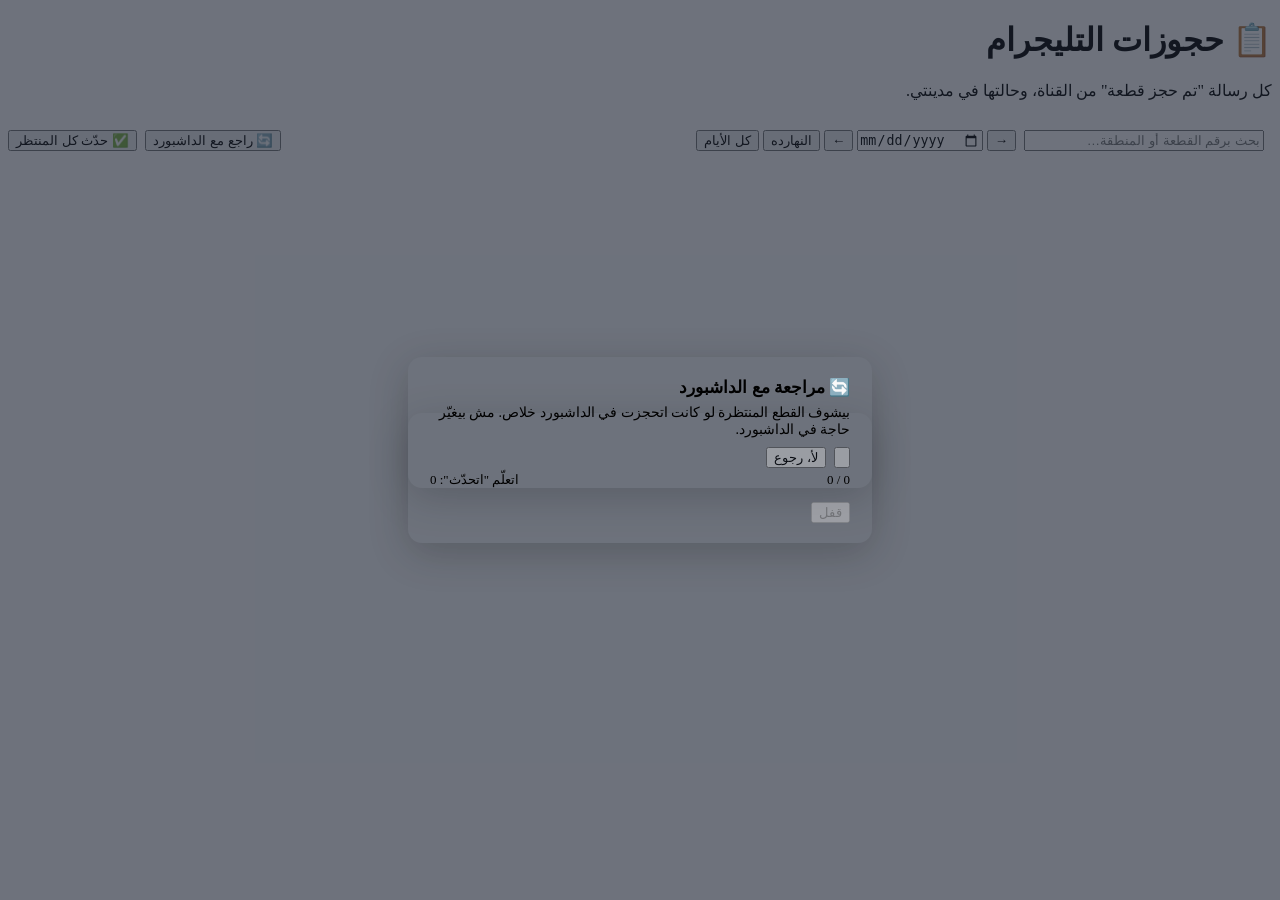
==== commit d4f657f9: "Enhance plot matching and dashboard functionality This update improves the plot matching logic by al" ====
--- a/app/static/index.html
+++ b/app/static/index.html
@@ -15,14 +15,29 @@
   .stat.red b { color:var(--red); } .stat.gray { border-inline-start-color:var(--gray); }
   .alert { display:none; }
   .toolbar { display:flex; gap:8px; flex-wrap:wrap; align-items:center; margin-bottom:12px; }
+  .day-picker { display:flex; gap:4px; align-items:center; }
+  .day-picker button.active { background:var(--text); color:#fff; border-color:var(--text); }
   input[type=search] { min-width:240px; }
   tr.new { animation: flash 3s ease-out; }
   @keyframes flash { from { background:#e0e7ff; } to { background:transparent; } }
   .plotno { font-weight:700; font-size:15px; cursor:copy; }
+  th[data-sort] { cursor:pointer; user-select:none; }
+  th[data-sort]:hover { color:var(--text); background:var(--soft); }
+  th[data-sort] i { font-style:normal; font-size:11px; opacity:.35; margin-inline-start:4px; }
+  th.sorted { color:var(--blue); } th.sorted i { opacity:1; }
+  .sub { display:block; color:var(--muted); font-size:12px; }
+  button .sub { color:inherit; opacity:.85; font-size:11px; }
   .note { margin-top:4px; color:var(--muted); font-size:12px; white-space:normal; max-width:280px; }
   .actions { display:flex; gap:6px; align-items:center; }
   #missingBox button { margin-inline-start:8px; }
   #unparsedBox summary { cursor:pointer; }
+  .raw-head { display:flex; align-items:center; gap:10px; margin-top:10px; color:var(--text); }
+  .raw-head + pre.raw { margin-top:6px; }
+  a.tg-btn { background:#229ed9; color:#fff; text-decoration:none; padding:4px 12px; border-radius:999px; font-size:13px; }
+  a.tg-btn:hover { filter:brightness(.95); }
+  .x-btn { margin-inline-start:auto; border:none; background:transparent; color:#991b1b; font-size:16px; padding:2px 8px; }
+  .x-btn:hover { background:#fee2e2; }
+  a.all-unparsed { display:inline-block; margin-top:10px; }
   pre.raw { white-space:pre-wrap; background:#fff; border:1px solid var(--line); border-radius:8px; padding:8px 10px;
             margin:8px 0 0; font:13px/1.5 "Segoe UI", Tahoma, sans-serif; color:var(--text); }
   .modal { position:fixed; inset:0; background:#1d243366; display:flex; align-items:center; justify-content:center;
@@ -49,7 +64,8 @@
     <button id="refetchBtn" title="بيقرا كل رسايل النهارده من القناة تاني، ومش هيكرر اللي اتسجل">🔁 هات الرسايل الناقصة</button>
   </div>
   <div id="unparsedBox" class="alert err">
-    <details><summary id="unparsedTitle"></summary><div id="unparsedList"></div></details>
+    <details><summary id="unparsedTitle"></summary><div id="unparsedList"></div>
+      <a class="link all-unparsed" href="/unparsed">📨 كل الرسايل اللي مااتقرتش، بالسبب والتفاصيل ←</a></details>
   </div>
   <div id="dashBox" class="alert">الربط مع الداشبورد لسه مش جاهز. لحد ما يجهز: اضغط على رقم القطعة عشان تنسخه، حدّثها في الداشبورد، وبعدين اضغط "تم يدوي".</div>
 
@@ -58,7 +74,13 @@
   <div class="toolbar">
     <div class="tabs" id="tabs"></div>
     <input type="search" id="search" placeholder="بحث برقم القطعة أو المنطقة…">
-    <label><input type="checkbox" id="todayOnly" checked> النهارده بس</label>
+    <div class="day-picker">
+      <button id="prevDay" title="اليوم اللي قبله">→</button>
+      <input type="date" id="day" title="اختار يوم">
+      <button id="nextDay" title="اليوم اللي بعده">←</button>
+      <button id="todayBtn">النهارده</button>
+      <button id="allDays" title="كل الحجوزات من غير فلتر يوم">كل الأيام</button>
+    </div>
     <span style="flex:1"></span>
     <button id="verifyAll" title="بيشوف بس، مش بيغيّر حاجة في الداشبورد">🔄 راجع مع الداشبورد</button>
     <button class="ok" id="approveAll">✅ حدّث كل المنتظر</button>
@@ -66,10 +88,7 @@
 
   <div class="table-wrap">
     <table>
-      <thead><tr>
-        <th>الوقت</th><th>#اليوم</th><th>المدينة</th><th>الحي / المنطقة</th><th>المربع / المجاورة</th>
-        <th>رقم القطعة</th><th>المساحة</th><th>التميز</th><th>المقدم</th><th>الحالة</th><th></th>
-      </tr></thead>
+      <thead><tr id="heads"></tr></thead>
       <tbody id="rows"></tbody>
     </table>
     <div class="empty" id="empty" hidden>مفيش قطع هنا</div>
@@ -96,12 +115,14 @@
 <script>
 const TABS = [["pending","منتظر"],["failed","محتاج مراجعة"],["done","اتحدّث"],["duplicate","مكرر"],["rejected","مرفوض"],["","الكل"]];
 let tab = "pending", state = null, seen = new Set(), firstLoad = true;
+let day = null, dayCounts = {};  // day: "YYYY-MM-DD", "" = every day, null = today (follows midnight)
+const currentDay = () => day ?? state?.today ?? "";
 
 function renderTabs() {
-  const c = state?.counts || {};
+  const c = dayCounts;
   $("tabs").innerHTML = TABS.map(([k, label]) =>
     `<button data-k="${k}" class="${k === tab ? "active" : ""}">${label}${k && c[k] ? ` (${c[k]})` : ""}</button>`).join(" ");
-  $("tabs").querySelectorAll("button").forEach(b => b.onclick = () => { tab = b.dataset.k; renderTabs(); loadRows(); });
+  $("tabs").querySelectorAll("button").forEach(b => b.onclick = () => { tab = b.dataset.k; setParam("tab", tab || "all", "pending"); firstLoad = true; renderTabs(); loadRows(); });
 }
 
 function renderState(s) {
@@ -112,52 +133,147 @@
   $("missingBox").style.display = state.missing.length ? "block" : "none";
   $("missingText").textContent = state.missing.length
     ? `⚠️ في رسايل ماوصلتش النهارده (حسب عداد "إجمالي اليوم"): ${state.missing.join("، ")}` : "";
-  const un = state.unparsed || [], unKey = un.map(u => u.msg_id).join(",");
+  const un = state.unparsed || [], unKey = un.map(u => u.msg_id).join(",") + "|" + state.tg_channel_id;
   $("unparsedBox").style.display = un.length ? "block" : "none";
   if ($("unparsedBox")._key !== unKey) {  // don't re-render every poll, it would collapse the details
     $("unparsedBox")._key = unKey;
     $("unparsedTitle").textContent = `⚠️ في ${un.length} رسالة مااتقرتش (شكلها حجز بس الشكل بتاعها مختلف). دوس عشان تشوفها`;
-    $("unparsedList").innerHTML = un.map(u =>
-      `<pre class="raw"><b>#${u.msg_id} – ${esc(t12(u.at))}</b>\n${esc(u.text)}</pre>`).join("");
+    $("unparsedList").innerHTML = un.map(u => {
+      const link = tgLink(u.msg_id);
+      return `<div class="raw-head"><b>#${u.msg_id} – ${esc(t12(u.at))}</b>${link
+        ? `<a class="tg-btn" href="${link}" title="بيفتح الرسالة دي في برنامج التليجرام">✈️ افتح في التليجرام</a>` : ""}
+        <button class="x-btn" data-hide="${u.msg_id}" title="اخفيها من هنا (هتفضل في صفحة الرسايل اللي مااتقرتش)">✕</button></div>
+        <pre class="raw">${esc(u.text)}</pre>`;
+    }).join("");
   }
   $("dashBox").style.display = state.dashboard_configured ? "none" : "block";
   $("approveAll").disabled = !state.dashboard_configured || !state.counts.pending;
   if (!$("verifyAll")._busy) $("verifyAll").disabled = !state.dashboard_configured;
-  const c = state.counts, total = Object.values(c).reduce((a, b) => a + b, 0);
-  $("stats").innerHTML = [["blue", total, "حجوزات النهارده"], ["amber", c.pending || 0, "منتظر"],
+}
+
+function renderStats() {
+  const c = dayCounts, total = Object.values(c).reduce((a, b) => a + b, 0), d = currentDay(), L = state?.listener || {};
+  const label = !d ? "كل الحجوزات" : d === state?.today ? "حجوزات النهارده" : `حجوزات ${d}`;
+  $("stats").innerHTML = [["blue", total, label], ["amber", c.pending || 0, "منتظر"],
     ["green", c.done || 0, "اتحدّث"], [c.failed ? "red" : "gray", c.failed || 0, "محتاج مراجعة"],
     ["gray", L.last_message_at ? t12(L.last_message_at) : "—", "آخر رسالة"]]
     .map(([cls, v, l]) => `<div class="card stat ${cls}"><b>${v}</b><span>${l}</span></div>`).join("");
-  renderTabs();
-}
+}
+
+function renderDayPicker() {
+  const d = currentDay();
+  if ($("day").value !== d && document.activeElement !== $("day")) $("day").value = d;
+  $("day").max = state?.today || "";
+  $("nextDay").disabled = !d || d >= state?.today;
+  $("prevDay").disabled = !d;
+  $("todayBtn").classList.toggle("active", d === state?.today);
+  $("allDays").classList.toggle("active", !d);
+}
+
+function setDay(d) {  // d: "YYYY-MM-DD" or "" for every day
+  day = d === state?.today ? null : d;
+  firstLoad = true;  // a new filter isn't "new rows"
+  const u = new URL(location.href);
+  if (day === null) u.searchParams.delete("day"); else u.searchParams.set("day", day || "all");
+  history.replaceState(null, "", u);
+  loadRows();
+}
+
+function shiftDay(n) {
+  const t = new Date(currentDay() + "T12:00:00");
+  t.setDate(t.getDate() + n);
+  setDay(t.toLocaleDateString("en-CA"));
+}
+
+// Sorting: click a column header; again flips the direction. Kept in the URL (?sort=area&dir=asc), same for every tab.
+const coll = new Intl.Collator("ar", { numeric: true, sensitivity: "base" });
+const money = v => parseFloat(String(v ?? "").replace(/[^\d.]/g, "")) * (/k/i.test(v) ? 1000 : /m/i.test(v) ? 1e6 : 1);
+const COLS = [  // [key, header, value to sort by, first direction]
+  ["posted_at", "وقت الرسالة", r => r.posted_at, "desc"],
+  ["msg_id", "رقم الرسالة", r => r.msg_id, "desc"],
+  ["day_count", "#اليوم", r => r.day_count, "desc"],
+  ["city", "المدينة", r => r.city, "asc"],
+  ["sector", "الحي / المنطقة", r => r.sector, "asc"],
+  ["block", "المربع / المجاورة", r => r.block, "asc"],
+  ["plot", "رقم القطعة", r => r.plot, "asc"],
+  ["area", "المساحة", r => r.area, "desc"],
+  ["features", "التميز", r => r.features, "asc"],
+  ["down_payment", "المقدم", r => money(r.down_payment), "desc"],
+  ["status", "الحالة", r => STATUS[r.status], "asc"],
+  ["done_at", "اتحجزت امتى", r => r.done_at, "desc"],
+];
+const urlSort = new URLSearchParams(location.search);
+let sort = COLS.some(c => c[0] === urlSort.get("sort")) ? urlSort.get("sort") : "posted_at";
+let sortDir = urlSort.get("dir") === "asc" ? "asc" : "desc";
+
+function renderHeads() {
+  $("heads").innerHTML = COLS.map(([k, label]) => `<th data-sort="${k}" class="${k === sort ? "sorted" : ""}"
+    title="رتّب بـ${label}">${label}<i>${k === sort ? (sortDir === "asc" ? "▲" : "▼") : "⇅"}</i></th>`).join("") + "<th></th>";
+}
+$("heads").addEventListener("click", e => {
+  const th = e.target.closest("th[data-sort]"); if (!th) return;
+  const k = th.dataset.sort;
+  sortDir = k === sort ? (sortDir === "asc" ? "desc" : "asc") : COLS.find(c => c[0] === k)[3];
+  sort = k;
+  const u = new URL(location.href);
+  if (sort === "posted_at" && sortDir === "desc") { u.searchParams.delete("sort"); u.searchParams.delete("dir"); }
+  else { u.searchParams.set("sort", sort); u.searchParams.set("dir", sortDir); }
+  history.replaceState(null, "", u);
+  firstLoad = true;
+  loadRows();
+});
+
+function sortRows(rows) {
+  const get = COLS.find(c => c[0] === sort)[2], sign = sortDir === "asc" ? 1 : -1;
+  const empty = v => v === null || v === undefined || v === "" || Number.isNaN(v);
+  return rows.sort((a, b) => {
+    const x = get(a), y = get(b);
+    if (empty(x) || empty(y)) return empty(x) - empty(y);  // blanks always last
+    const c = typeof x === "number" && typeof y === "number" ? x - y : coll.compare(String(x), String(y));
+    return c * sign || (b.msg_id - a.msg_id);
+  });
+}
+// "2026-11-02T15:28:54" -> "3:28 م", with the date when it isn't the day being shown
+const when = iso => !iso ? "" : iso.slice(0, 10) === currentDay() ? esc(t12(iso))
+  : `${esc(t12(iso))}<span class="sub">${esc(iso.slice(0, 10))}</span>`;
 
 async function loadRows() {
   const p = new URLSearchParams();
   if (tab) p.set("status", tab);
-  if ($("todayOnly").checked && state) p.set("day", state.today);
+  const d = currentDay();
+  if (d) p.set("day", d);
   if ($("search").value.trim()) p.set("search", $("search").value.trim());
-  const rows = await api("/api/plots?" + p);
+  const [rows, counts] = await Promise.all([api("/api/plots?" + p), api("/api/plots/counts?day=" + d)]);
+  dayCounts = counts;
+  renderDayPicker(); renderStats(); renderTabs();
   $("empty").hidden = rows.length > 0;
   const canApprove = state?.dashboard_configured;
-  $("rows").innerHTML = rows.map(r => {
+  renderHeads();
+  $("rows").innerHTML = sortRows(rows).map(r => {
     const isNew = !firstLoad && !seen.has(r.id);
     seen.add(r.id);
     const act = [];
     if (r.status === "pending" || r.status === "failed") {
-      if (canApprove && r.suggest_id) act.push(`<button class="ok" data-a="link-region" title="هيفتكر إن المنطقة دي هي نفسها بعد كده">اربط وحدّث</button>`);
+      const choices = JSON.parse(r.choices || "[]");
+      if (canApprove && choices.length) choices.forEach(c => act.push(`<button class="ok" data-a="approve" data-pick="${esc(c.id)}"
+        data-label="${esc(c.plot)} (${esc(c.area)} م²)" ${c.status === "reserved" ? "data-reserved=1" : ""} title="${esc(c.region)} – قطعة مدينتي #${esc(c.id)}">${c.status === "reserved" ? "هي دي" : "احجز"} ${esc(c.plot)}<span class="sub">${esc(c.area)} م²${c.status === "reserved" ? " · محجوزة في مدينتي" : ""}</span></button>`));
+      else if (canApprove && r.suggest_id) act.push(`<button class="ok" data-a="link-region" title="هيفتكر إن المنطقة دي هي نفسها بعد كده">اربط وحدّث</button>`);
       else if (canApprove) act.push(`<button class="ok" data-a="approve">حدّث الداشبورد</button>`);
       act.push(`<button data-a="mark-done">تم يدوي</button>`);
       act.push(`<button class="danger" data-a="reject">رفض</button>`);
     } else {
       act.push(`<button data-a="reset">رجّعه منتظر</button>`);
     }
+    const tg = tgLink(r.msg_id);
+    if (tg) act.push(`<a class="tg-btn" href="${tg}" title="افتح رسالة القطعة دي في برنامج التليجرام">✈️ تليجرام</a>`);
     if (state?.dashboard_url) act.push(`<a class="link" target="_blank" href="${state.dashboard_url}?q=${encodeURIComponent(r.plot)}&per_page=500">افتح ↗</a>`);
     return `<tr data-id="${r.id}" class="${isNew ? "new" : ""}">
-      <td>${esc(t12(r.posted_at))}</td><td>${esc(r.day_count)}</td>
+      <td>${when(r.posted_at)}</td><td class="muted">${esc(r.msg_id)}</td><td>${esc(r.day_count)}</td>
       <td>${esc(r.city)}</td><td class="wrap">${esc(r.sector)}</td><td class="wrap">${esc(r.block)}</td>
       <td class="plotno" title="اضغط للنسخ">${esc(r.plot)}</td>
       <td>${r.area ? esc(r.area) + " م²" : ""}</td><td>${esc(r.features)}</td><td>${esc(r.down_payment)}</td>
       <td><span class="status s-${r.status}">${STATUS[r.status]}</span>${r.note ? `<div class="note">${esc(r.note)}</div>` : ""}</td>
+      <td>${r.status === "done" ? when(r.done_at) : ""}</td>
       <td><div class="actions">${act.join("")}</div></td></tr>`;
   }).join("");
   firstLoad = false;
@@ -169,10 +285,15 @@
     navigator.clipboard.writeText(e.target.textContent).then(() => toast("اتنسخ رقم القطعة " + e.target.textContent));
     return;
   }
-  const a = e.target.dataset.a; if (!a) return;
-  e.target.disabled = true;
+  const btn = e.target.closest("[data-a]"); if (!btn) return;
+  const a = btn.dataset.a, pick = btn.dataset.pick;
+  if (pick && !await askConfirm("القطعة دي هي الصح؟", btn.dataset.reserved
+        ? `${btn.dataset.label} (#${pick}) محجوزة في مدينتي أصلاً، فهتتعلّم "اتحدّث" بس من غير ما يتغيّر حاجة هناك.`
+        : `هتتحجز في مدينتي القطعة ${btn.dataset.label} (#${pick}). اتأكد إنها الصح.`,
+      `أيوه، ${btn.dataset.label}`)) return;
+  btn.disabled = true;
   try {
-    const r = await api(`/api/plots/${tr.dataset.id}/${a}`, "POST");
+    const r = await api(`/api/plots/${tr.dataset.id}/${a}${pick ? "?dashboard_id=" + encodeURIComponent(pick) : ""}`, "POST");
     if (a === "approve" || a === "link-region") toast(r.status === "done" ? "✅ اتحدّثت في الداشبورد" : "⚠️ " + (r.note || "فشل"));
   } catch (err) { toast("⚠️ " + err.message); }
   await refresh();
@@ -244,6 +365,13 @@
     await refresh();
   }
 };
+$("unparsedList").addEventListener("click", async e => {
+  const id = e.target.dataset.hide; if (!id) return;
+  e.target.disabled = true;
+  try { await api(`/api/unparsed/${id}/dismiss`, "POST"); toast(`اتخفت رسالة #${id}. لسه موجودة في صفحة الرسايل اللي مااتقرتش`, false); }
+  catch (err) { toast("⚠️ " + err.message); }
+  await refresh();
+});
 $("refetchBtn").onclick = async () => {
   $("refetchBtn").disabled = true;
   try { const r = await api("/api/listener/refetch-today", "POST"); toast(r.added ? `✅ رجعت ${r.added} رسالة ناقصة` : "مفيش رسايل ناقصة في القناة نفسها"); }
@@ -255,16 +383,29 @@
 $("verifyClose").onclick =() => { $("verifyModal").hidden = true; };
 
 let searchTimer;
-$("search").oninput = () => { clearTimeout(searchTimer); searchTimer = setTimeout(loadRows, 300); };
-$("todayOnly").onchange = loadRows;
+$("search").oninput = () => {
+  clearTimeout(searchTimer);
+  searchTimer = setTimeout(() => { setParam("search", $("search").value.trim()); loadRows(); }, 300);
+};
+$("prevDay").onclick = () => shiftDay(-1);
+$("nextDay").onclick = () => shiftDay(1);
+$("todayBtn").onclick = () => setDay(state.today);
+$("allDays").onclick = () => setDay("");
+$("day").onchange = () => setDay($("day").value);
 
 Shell.onState(async s => { renderState(s); await loadRows(); });
 async function refresh() {
   try { await Shell.refresh(); } catch (e) { $("errorBox").style.display = "block"; $("errorBox").textContent = "⚠️ السيرفر مش شغال؟ " + e.message; }
 }
 // "افتح القطعة" links from the notifications page: /?q=<plot number>
-const linkQ = new URLSearchParams(location.search).get("q");
-if (linkQ) { $("search").value = linkQ; $("todayOnly").checked = false; tab = ""; }
+// (q is turned into tab=all&day=all&search=… so a refresh keeps whatever the user changes after)
+const linkQ = param("q");
+if (linkQ) { setParam("q", null); setParam("tab", "all"); setParam("day", "all"); setParam("search", linkQ); }
+const pickTab = param("tab", "pending");
+if (TABS.some(([k]) => (k || "all") === pickTab)) tab = pickTab === "all" ? "" : pickTab;
+$("search").value = param("search");
+const linkDay = param("day");
+if (linkDay) day = linkDay === "all" ? "" : linkDay;
 refresh();
 </script>
 </body>
